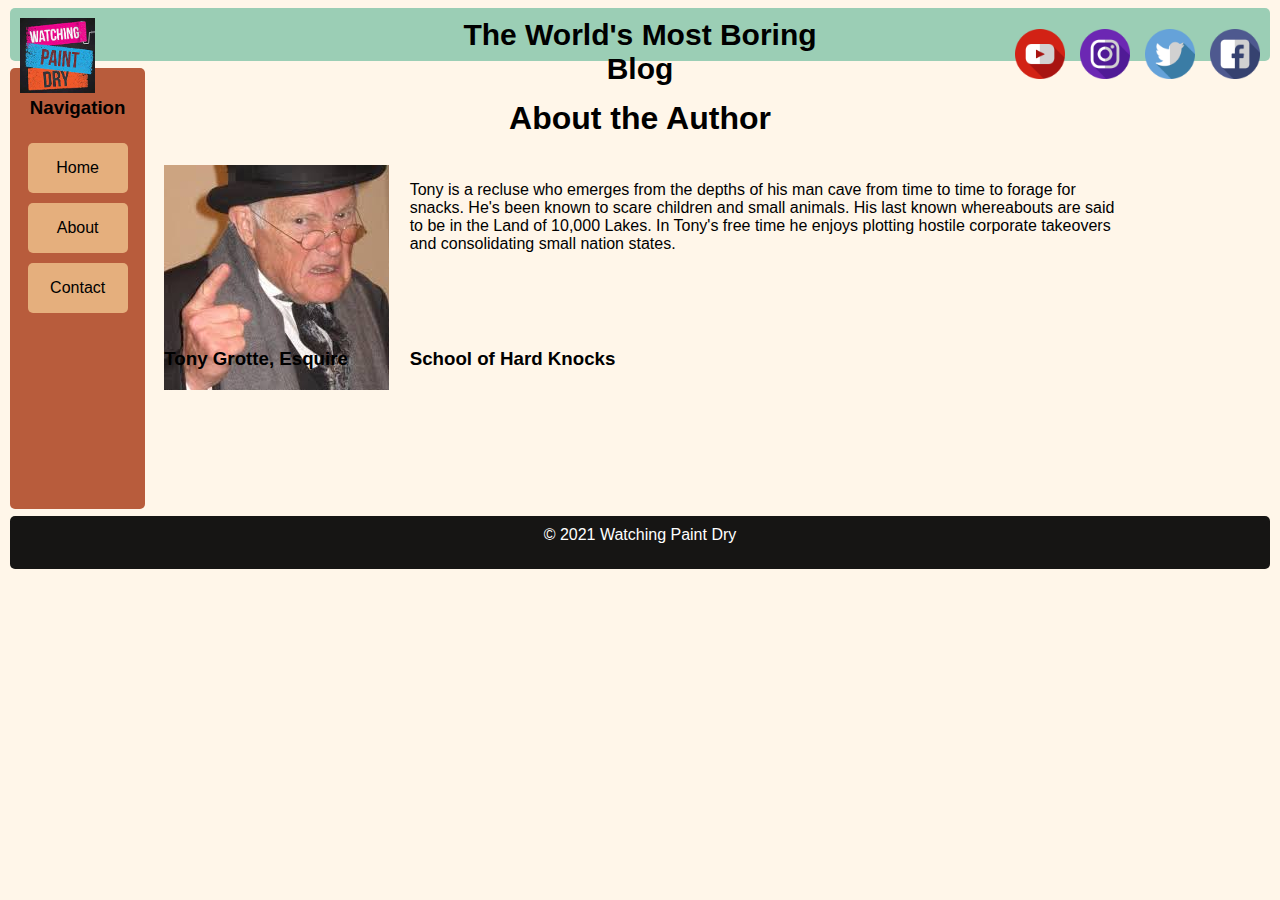
==== about.html @ f559663e "Add Contact page." ====
<!DOCTYPE html>
<html>
  <head>
    <meta charset="utf-8" />
    <title>Watching Paint Dry</title>
    <link href="css/about_styles.css" rel="stylesheet"/>
  </head>
  <body>
    <div id="container">
      <div id="header" class="box">
        <div id="header_container">
          <img id="logo" class="header_box" src="images/watching_paint_dry.jpg" />
          <div id="page_title" class="header_box"><span id="title_text">The World's Most Boring Blog</span></div>
          <div id="social_media_container" class="header_box">
            <a href="http://www.youtube.com" target="_blank"><img class="header_box social_icon" src="images/youtube.png" /></a>
            <a href="http://www.instagram.com" target="_blank"><img class="header_box social_icon" src="images/instagram.png" /></a>
            <a href="http://www.twitter.com" target="_blank"><img class="header_box social_icon" src="images/twitter.png" /></a>
            <a href="http://www.facebook.com" target="_blank"><img class="header_box social_icon" src="images/facebook.png" /></a>
          </div>
        </div>
      </div>
      <div id="left_sidebar" class="box">
        <div id="nav_container">
          <h3>Navigation</h3>
          <div class="nav_box" onclick="location.href='index.html';">Home</div>
          <div class="nav_box" onclick="location.href='about.html';">About</div>
          <div class="nav_box" onclick="location.href='contact.html';">Contact</div>
        </div>
      </div>
      <div id="content" class="box">
        <div id="content_container">
          <h1 id="content_title" class="test_box">About the Author</h1>
          <img id="avatar" class="test_box" src="images/crotchety_old_man.jpg" />
          <h3 id="author" class="test_box">Tony Grotte, Esquire</h3>
          <h3 id="school" class="test_box">School of Hard Knocks</h3>
          <p id="bio" class="test_box">Tony is a recluse who emerges from the depths of his man cave from time to time to forage for snacks. He's been known to scare children and small animals. His last known whereabouts are said to be in the Land of 10,000 Lakes. In Tony's free time he enjoys plotting hostile corporate takeovers and consolidating small nation states.</p>
        </div>
      </div>
      <div id="footer" class="box">
        &copy 2021 Watching Paint Dry
      </div>
    </div>
  </body>
</html>
---- css/about_styles.css ----
@import "header.css";
@import "footer.css";
@import "navigation.css";

body {
  background-color: #fff6e9;
  font-family: "Lucida Bright", cursive, "Gill Sans", Georgia, sans-serif;
}

#container {
  display: grid;
  grid-template-columns: minmax(auto, 100vw);
  grid-template-rows: 10% 60% 10% 10% 10%;
  grid-template-areas:
    "head"
    "main"
    "left"
    "right"
    "foot";
  grid-gap: 5px;
}

#content_container {
  display: grid;
  grid-template-columns: 1fr 3fr;
  grid-template-rows: 20% 40% 40%;
  grid-gap: 10px;
  grid-template-areas:
    "title title"
    "avatar bio"
    "author school";
  background-color: #fff6e9;
}

#avatar {
  grid-area: avatar;
}

#author {
  grid-area: author;
}

#bio {
  grid-area: bio;
}

.box {
  background: #F8FA9D;
  padding: 10px;
  margin: 0px 2px 2px 2px;
  border-radius: 5px;
}

@media(min-width: 900px) {
  #container {
    display: grid;
    grid-template-columns: 1fr 7fr 1fr;
    grid-template-rows: 10% 80% 10%;
    grid-template-areas:
      "head head head"
      "left main right"
      "foot foot foot";
  }

  .blog_card_title {
    font-size: 20px;
  }
}

/* Main content section */
#content {
  grid-area: main;
  background-color: #fff6e9;
}

#content_title {
  grid-area: title;
  text-align: center;
}
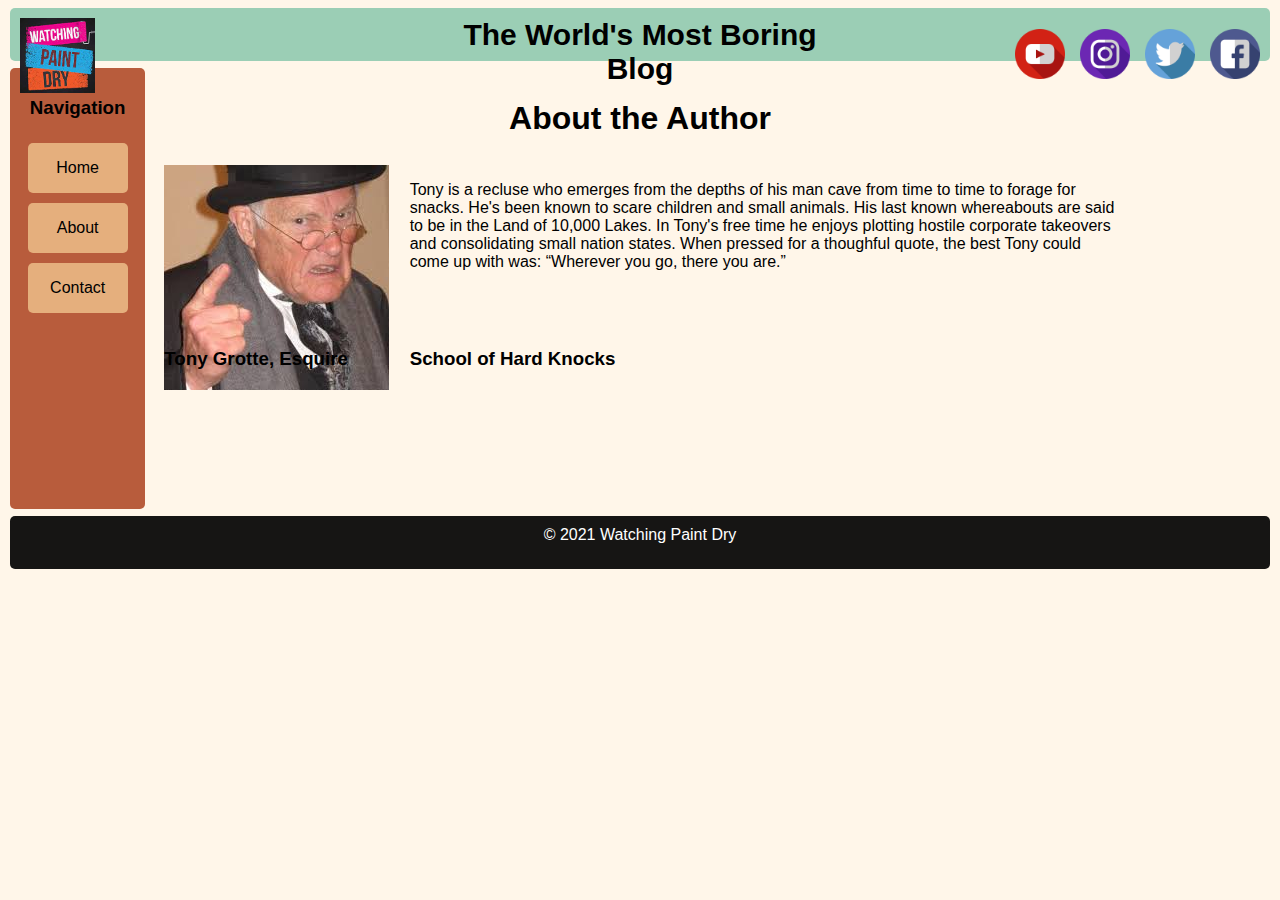
==== commit c126ba05: "Enhance styling to meet grading criteria." ====
--- a/about.html
+++ b/about.html
@@ -7,7 +7,7 @@
   </head>
   <body>
     <div id="container">
-      <div id="header" class="box">
+      <header id="header" class="box">
         <div id="header_container">
           <img id="logo" class="header_box" src="images/watching_paint_dry.jpg" />
           <div id="page_title" class="header_box"><span id="title_text">The World's Most Boring Blog</span></div>
@@ -18,27 +18,27 @@
             <a href="http://www.facebook.com" target="_blank"><img class="header_box social_icon" src="images/facebook.png" /></a>
           </div>
         </div>
-      </div>
-      <div id="left_sidebar" class="box">
+      </header>
+      <section id="left_sidebar" class="box">
         <div id="nav_container">
           <h3>Navigation</h3>
           <div class="nav_box" onclick="location.href='index.html';">Home</div>
           <div class="nav_box" onclick="location.href='about.html';">About</div>
           <div class="nav_box" onclick="location.href='contact.html';">Contact</div>
         </div>
-      </div>
-      <div id="content" class="box">
+      </section>
+      <section id="content" class="box">
         <div id="content_container">
           <h1 id="content_title" class="test_box">About the Author</h1>
           <img id="avatar" class="test_box" src="images/crotchety_old_man.jpg" />
           <h3 id="author" class="test_box">Tony Grotte, Esquire</h3>
           <h3 id="school" class="test_box">School of Hard Knocks</h3>
-          <p id="bio" class="test_box">Tony is a recluse who emerges from the depths of his man cave from time to time to forage for snacks. He's been known to scare children and small animals. His last known whereabouts are said to be in the Land of 10,000 Lakes. In Tony's free time he enjoys plotting hostile corporate takeovers and consolidating small nation states.</p>
+          <p id="bio" class="test_box">Tony is a recluse who emerges from the depths of his man cave from time to time to forage for snacks. He's been known to scare children and small animals. His last known whereabouts are said to be in the Land of 10,000 Lakes. In Tony's free time he enjoys plotting hostile corporate takeovers and consolidating small nation states. When pressed for a thoughful quote, the best Tony could come up with was: <q>Wherever you go, there you are.</q></p>
         </div>
-      </div>
-      <div id="footer" class="box">
+      </section>
+      <footer id="footer" class="box">
         &copy 2021 Watching Paint Dry
-      </div>
+      </footer>
     </div>
   </body>
 </html>
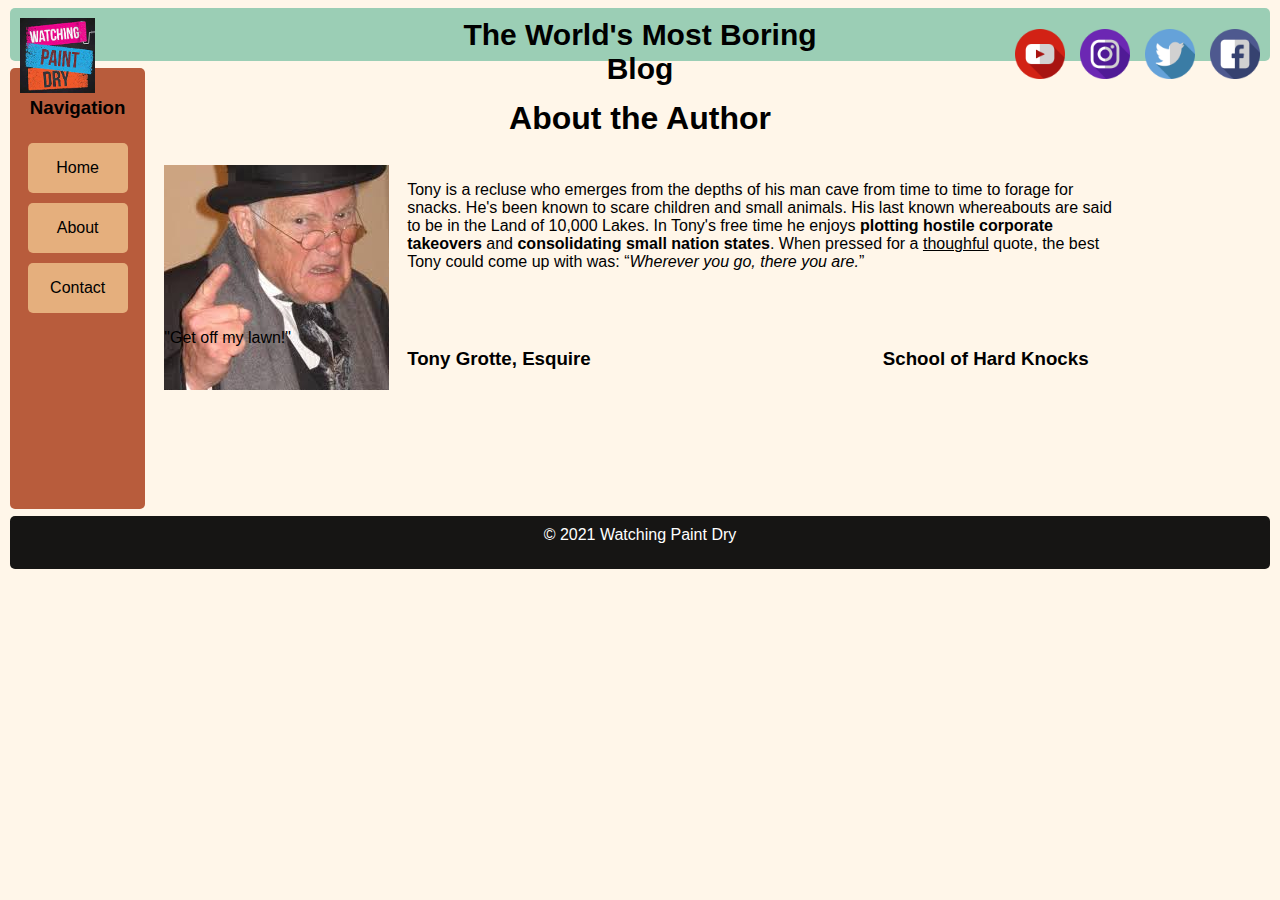
==== commit 09f96947: "Add fixes for about.html file, based on grader feedback." ====
--- a/about.html
+++ b/about.html
@@ -2,6 +2,7 @@
 <html>
   <head>
     <meta charset="utf-8" />
+    <meta name="viewport" content="width=device-width, initial-scale=1.0">
     <title>Watching Paint Dry</title>
     <link href="css/about_styles.css" rel="stylesheet"/>
   </head>
@@ -9,13 +10,13 @@
     <div id="container">
       <header id="header" class="box">
         <div id="header_container">
-          <img id="logo" class="header_box" src="images/watching_paint_dry.jpg" />
+          <img id="logo" class="header_box" src="images/watching_paint_dry.jpg" alt="logo" />
           <div id="page_title" class="header_box"><span id="title_text">The World's Most Boring Blog</span></div>
           <div id="social_media_container" class="header_box">
-            <a href="http://www.youtube.com" target="_blank"><img class="header_box social_icon" src="images/youtube.png" /></a>
-            <a href="http://www.instagram.com" target="_blank"><img class="header_box social_icon" src="images/instagram.png" /></a>
-            <a href="http://www.twitter.com" target="_blank"><img class="header_box social_icon" src="images/twitter.png" /></a>
-            <a href="http://www.facebook.com" target="_blank"><img class="header_box social_icon" src="images/facebook.png" /></a>
+            <a href="http://www.youtube.com" target="_blank"><img class="header_box social_icon" src="images/youtube.png" alt="youtube" /></a>
+            <a href="http://www.instagram.com" target="_blank"><img class="header_box social_icon" src="images/instagram.png" alt="instagram" /></a>
+            <a href="http://www.twitter.com" target="_blank"><img class="header_box social_icon" src="images/twitter.png" alt="twitter" /></a>
+            <a href="http://www.facebook.com" target="_blank"><img class="header_box social_icon" src="images/facebook.png" alt="facebook" /></a>
           </div>
         </div>
       </header>
@@ -30,10 +31,11 @@
       <section id="content" class="box">
         <div id="content_container">
           <h1 id="content_title" class="test_box">About the Author</h1>
-          <img id="avatar" class="test_box" src="images/crotchety_old_man.jpg" />
-          <h3 id="author" class="test_box">Tony Grotte, Esquire</h3>
-          <h3 id="school" class="test_box">School of Hard Knocks</h3>
-          <p id="bio" class="test_box">Tony is a recluse who emerges from the depths of his man cave from time to time to forage for snacks. He's been known to scare children and small animals. His last known whereabouts are said to be in the Land of 10,000 Lakes. In Tony's free time he enjoys plotting hostile corporate takeovers and consolidating small nation states. When pressed for a thoughful quote, the best Tony could come up with was: <q>Wherever you go, there you are.</q></p>
+          <img id="avatar" class="test_box" src="images/crotchety_old_man.jpg" alt="profile picture" />
+          <figcaption id="caption">"Get off my lawn!"</figcaption>
+          <h3 id="author">Tony Grotte, Esquire</h3>
+          <h3 id="school">School of Hard Knocks</h3>
+          <p id="bio">Tony is a recluse who emerges from the depths of his man cave from time to time to forage for snacks. He's been known to scare children and small animals. His last known whereabouts are said to be in the Land of 10,000 Lakes. In Tony's free time he enjoys <b>plotting hostile corporate takeovers</b> and <b>consolidating small nation states</b>. When pressed for a <u>thoughful</u> quote, the best Tony could come up with was: <q><em>Wherever you go, there you are.</em></q></p>
         </div>
       </section>
       <footer id="footer" class="box">
--- a/css/about_styles.css
+++ b/css/about_styles.css
@@ -22,13 +22,13 @@
 
 #content_container {
   display: grid;
-  grid-template-columns: 1fr 3fr;
+  grid-template-columns: 1fr 2fr 1fr;
   grid-template-rows: 20% 40% 40%;
   grid-gap: 10px;
   grid-template-areas:
-    "title title"
-    "avatar bio"
-    "author school";
+    "title title title"
+    "avatar bio bio"
+    "caption author school";
   background-color: #fff6e9;
 }
 
@@ -42,6 +42,10 @@
 
 #bio {
   grid-area: bio;
+}
+
+#caption {
+  grid-area: caption;
 }
 
 .box {
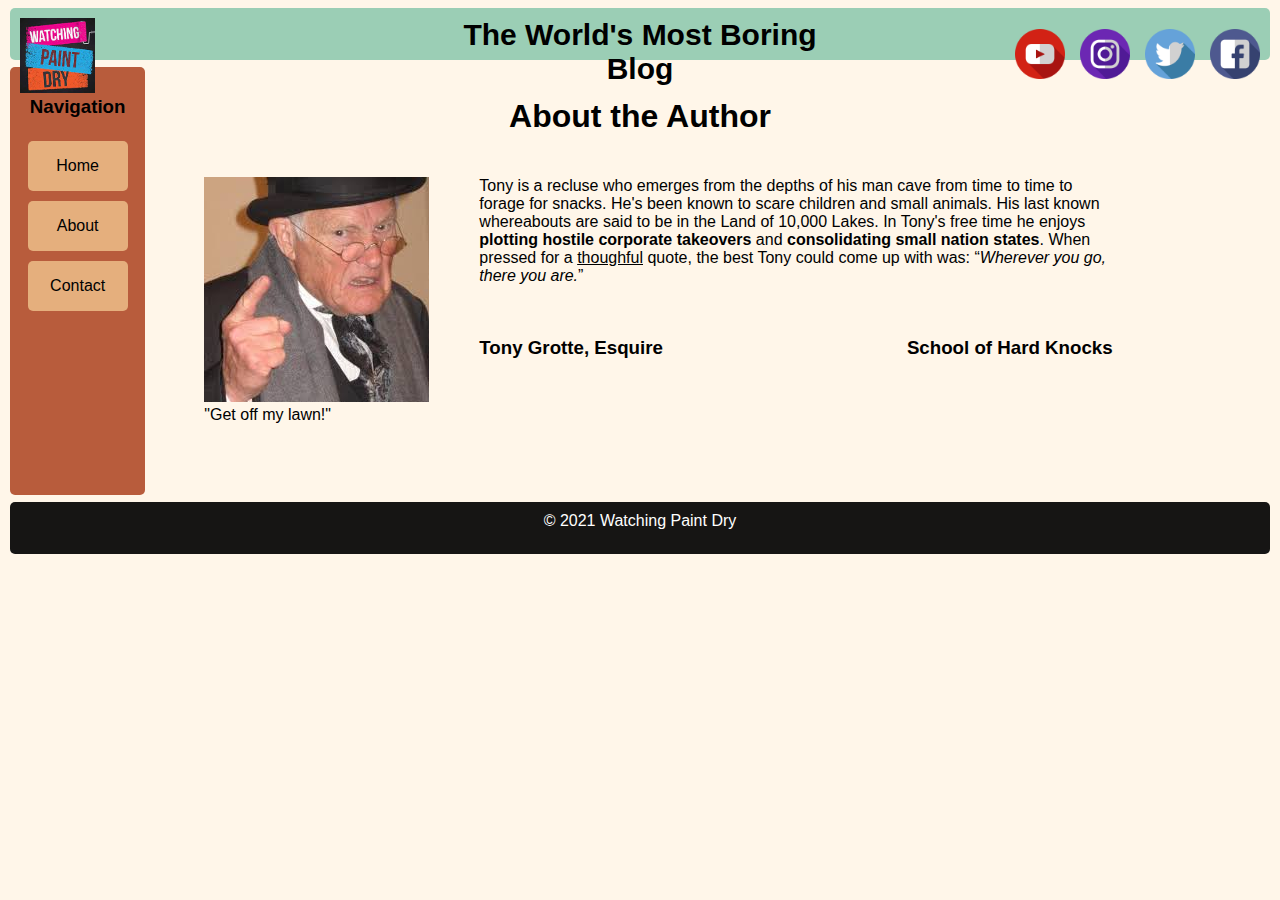
==== commit c3d6de39: "Put figcaption under fig tag, per 9/1 grader feedback." ====
--- a/about.html
+++ b/about.html
@@ -30,9 +30,11 @@
       </section>
       <section id="content" class="box">
         <div id="content_container">
-          <h1 id="content_title" class="test_box">About the Author</h1>
-          <img id="avatar" class="test_box" src="images/crotchety_old_man.jpg" alt="profile picture" />
-          <figcaption id="caption">"Get off my lawn!"</figcaption>
+          <h1 id="content_title">About the Author</h1>
+          <figure id="figure">
+            <img id="avatar" src="images/crotchety_old_man.jpg" alt="profile picture" />
+            <figcaption id="caption">"Get off my lawn!"</figcaption>
+          </figure>
           <h3 id="author">Tony Grotte, Esquire</h3>
           <h3 id="school">School of Hard Knocks</h3>
           <p id="bio">Tony is a recluse who emerges from the depths of his man cave from time to time to forage for snacks. He's been known to scare children and small animals. His last known whereabouts are said to be in the Land of 10,000 Lakes. In Tony's free time he enjoys <b>plotting hostile corporate takeovers</b> and <b>consolidating small nation states</b>. When pressed for a <u>thoughful</u> quote, the best Tony could come up with was: <q><em>Wherever you go, there you are.</em></q></p>
--- a/css/about_styles.css
+++ b/css/about_styles.css
@@ -27,29 +27,29 @@
   grid-gap: 10px;
   grid-template-areas:
     "title title title"
-    "avatar bio bio"
-    "caption author school";
+    "figure bio bio"
+    "figure author school";
   background-color: #fff6e9;
 }
 
-#avatar {
-  grid-area: avatar;
+#figure {
+  grid-area: figure;
 }
 
 #author {
   grid-area: author;
 }
 
+#school {
+  grid-area: school;
+}
+
 #bio {
   grid-area: bio;
 }
 
-#caption {
-  grid-area: caption;
-}
-
 .box {
-  background: #F8FA9D;
+  background: #f8fa9d;
   padding: 10px;
   margin: 0px 2px 2px 2px;
   border-radius: 5px;
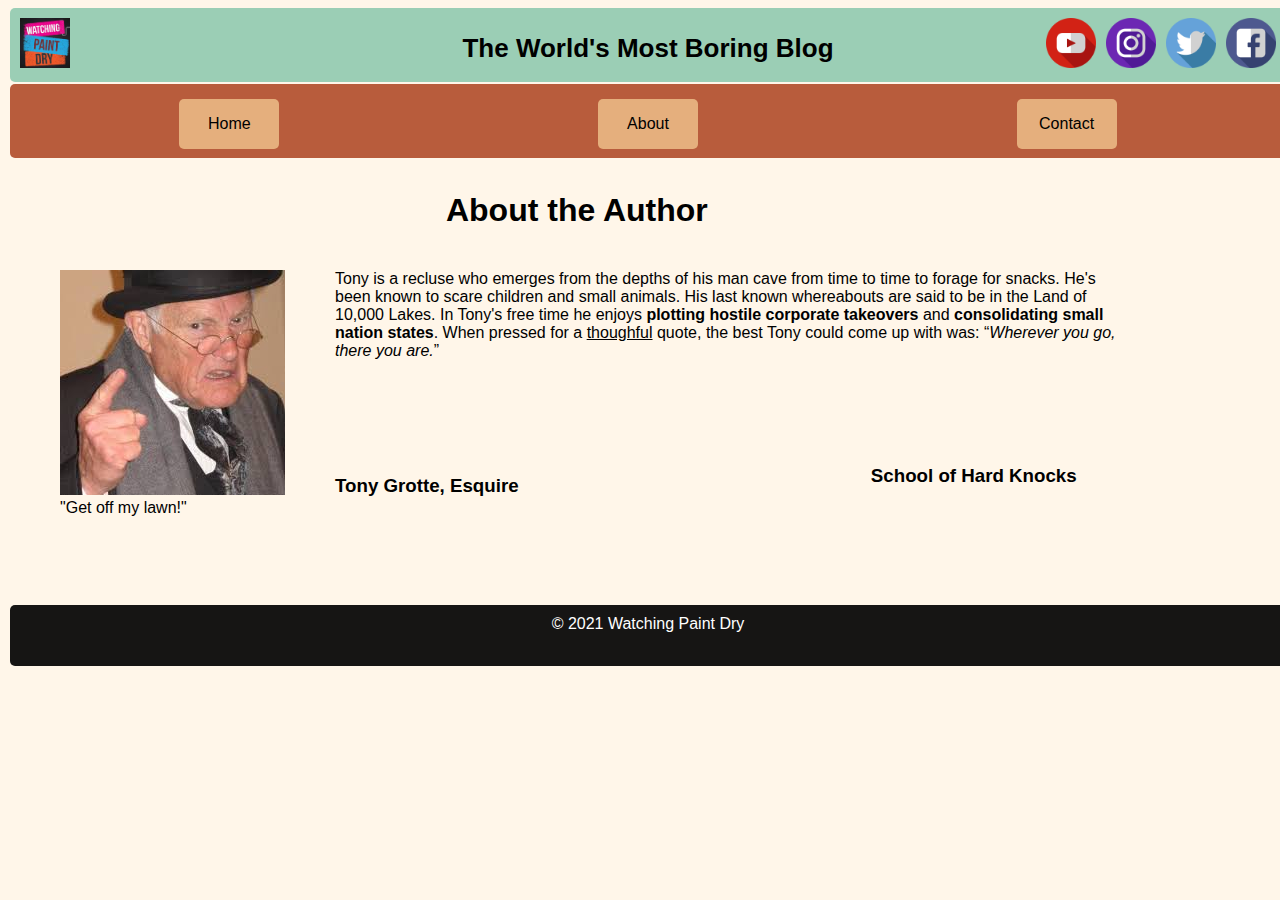
==== commit 97c02d1b: "Fix responsiveness of about.html page." ====
--- a/about.html
+++ b/about.html
@@ -22,7 +22,7 @@
       </header>
       <section id="left_sidebar" class="box">
         <div id="nav_container">
-          <h3>Navigation</h3>
+          <!--<h3>Navigation</h3>-->
           <div class="nav_box" onclick="location.href='index.html';">Home</div>
           <div class="nav_box" onclick="location.href='about.html';">About</div>
           <div class="nav_box" onclick="location.href='contact.html';">Contact</div>
@@ -30,14 +30,14 @@
       </section>
       <section id="content" class="box">
         <div id="content_container">
-          <h1 id="content_title">About the Author</h1>
-          <figure id="figure">
+          <h1 id="content_title" class="test_box">About the Author</h1>
+          <figure id="figure" class="test_box">
             <img id="avatar" src="images/crotchety_old_man.jpg" alt="profile picture" />
             <figcaption id="caption">"Get off my lawn!"</figcaption>
           </figure>
-          <h3 id="author">Tony Grotte, Esquire</h3>
-          <h3 id="school">School of Hard Knocks</h3>
-          <p id="bio">Tony is a recluse who emerges from the depths of his man cave from time to time to forage for snacks. He's been known to scare children and small animals. His last known whereabouts are said to be in the Land of 10,000 Lakes. In Tony's free time he enjoys <b>plotting hostile corporate takeovers</b> and <b>consolidating small nation states</b>. When pressed for a <u>thoughful</u> quote, the best Tony could come up with was: <q><em>Wherever you go, there you are.</em></q></p>
+          <h3 id="author" class="test_box">Tony Grotte, Esquire</h3>
+          <h3 id="school" class="test_box">School of Hard Knocks</h3>
+          <p id="bio" class="test_box">Tony is a recluse who emerges from the depths of his man cave from time to time to forage for snacks. He's been known to scare children and small animals. His last known whereabouts are said to be in the Land of 10,000 Lakes. In Tony's free time he enjoys <b>plotting hostile corporate takeovers</b> and <b>consolidating small nation states</b>. When pressed for a <u>thoughful</u> quote, the best Tony could come up with was: <q><em>Wherever you go, there you are.</em></q></p>
         </div>
       </section>
       <footer id="footer" class="box">
--- a/css/about_styles.css
+++ b/css/about_styles.css
@@ -8,7 +8,7 @@
 }
 
 #container {
-  display: grid;
+  /*display: grid;
   grid-template-columns: minmax(auto, 100vw);
   grid-template-rows: 10% 60% 10% 10% 10%;
   grid-template-areas:
@@ -17,20 +17,30 @@
     "left"
     "right"
     "foot";
-  grid-gap: 5px;
+  grid-gap: 5px;*/
+  display: flex;
+  flex-direction: column;
+  width: 100vw;
 }
 
 #content_container {
-  display: grid;
-  grid-template-columns: 1fr 2fr 1fr;
-  grid-template-rows: 20% 40% 40%;
+  display: flex;
+  flex-direction: column;
+  /*grid-template-columns: 100%;
+  grid-template-rows: 5% 5% 5% 10% 10%;
   grid-gap: 10px;
   grid-template-areas:
-    "title title title"
-    "figure bio bio"
-    "figure author school";
+    "title"
+    "author"
+    "school"
+    "figure"
+    "bio";*/
   background-color: #fff6e9;
 }
+
+/*.test_box {
+  border: 1px solid red;
+}*/
 
 #figure {
   grid-area: figure;
@@ -59,15 +69,36 @@
   #container {
     display: grid;
     grid-template-columns: 1fr 7fr 1fr;
-    grid-template-rows: 10% 80% 10%;
+    grid-template-rows: 12% 12% 70% 10%;
     grid-template-areas:
       "head head head"
-      "left main right"
+      "nav nav nav"
+      "main main right"
       "foot foot foot";
+  }
+
+  #content_container {
+    display: grid;
+    grid-template-columns: 1fr 2fr 1fr;
+    grid-template-rows: 20% 40% 40%;
+    grid-gap: 10px;
+    grid-template-areas:
+      "title title title"
+      "figure bio bio"
+      "figure author school";
+    background-color: #fff6e9;
   }
 
   .blog_card_title {
     font-size: 20px;
+  }
+
+  #author {
+    padding-top: 45px;
+  }
+
+  #school {
+    padding-top: 35px;
   }
 }
 
@@ -75,6 +106,7 @@
 #content {
   grid-area: main;
   background-color: #fff6e9;
+  order: 3;
 }
 
 #content_title {
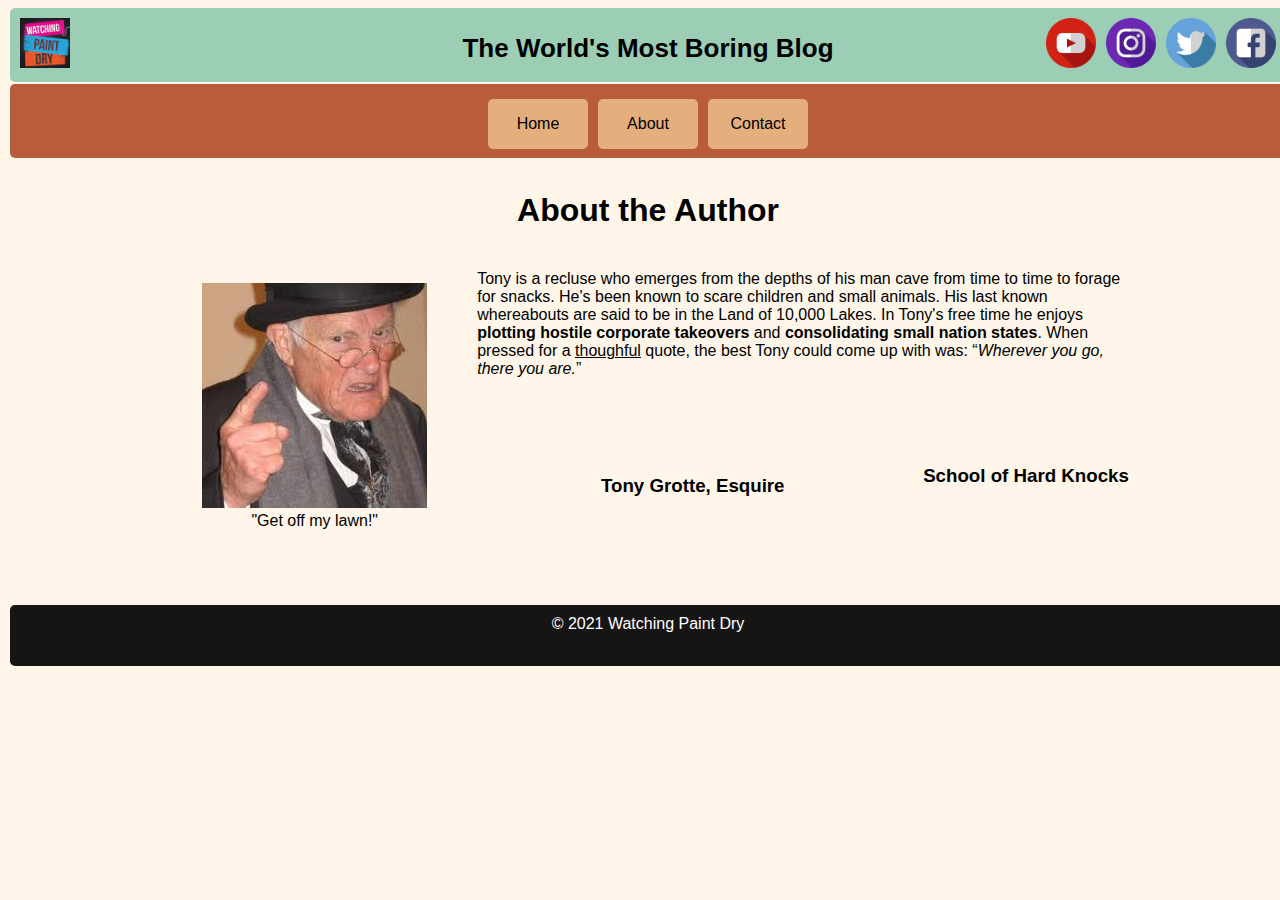
==== commit 0b2327c3: "Make blog_post.html page responsive, per grader feedback." ====
--- a/about.html
+++ b/about.html
@@ -22,7 +22,6 @@
       </header>
       <section id="left_sidebar" class="box">
         <div id="nav_container">
-          <!--<h3>Navigation</h3>-->
           <div class="nav_box" onclick="location.href='index.html';">Home</div>
           <div class="nav_box" onclick="location.href='about.html';">About</div>
           <div class="nav_box" onclick="location.href='contact.html';">Contact</div>
--- a/css/about_styles.css
+++ b/css/about_styles.css
@@ -8,16 +8,6 @@
 }
 
 #container {
-  /*display: grid;
-  grid-template-columns: minmax(auto, 100vw);
-  grid-template-rows: 10% 60% 10% 10% 10%;
-  grid-template-areas:
-    "head"
-    "main"
-    "left"
-    "right"
-    "foot";
-  grid-gap: 5px;*/
   display: flex;
   flex-direction: column;
   width: 100vw;
@@ -26,32 +16,27 @@
 #content_container {
   display: flex;
   flex-direction: column;
-  /*grid-template-columns: 100%;
-  grid-template-rows: 5% 5% 5% 10% 10%;
-  grid-gap: 10px;
-  grid-template-areas:
-    "title"
-    "author"
-    "school"
-    "figure"
-    "bio";*/
   background-color: #fff6e9;
+  justify-content: center;
+  margin: auto;
 }
-
-/*.test_box {
-  border: 1px solid red;
-}*/
 
 #figure {
   grid-area: figure;
+  justify-content: center;
+  align-items: center;
+  align-content: center;
+  text-align: center;
 }
 
 #author {
   grid-area: author;
+  text-align: center;
 }
 
 #school {
   grid-area: school;
+  text-align: center;
 }
 
 #bio {
@@ -73,7 +58,7 @@
     grid-template-areas:
       "head head head"
       "nav nav nav"
-      "main main right"
+      ". main ."
       "foot foot foot";
   }
 
